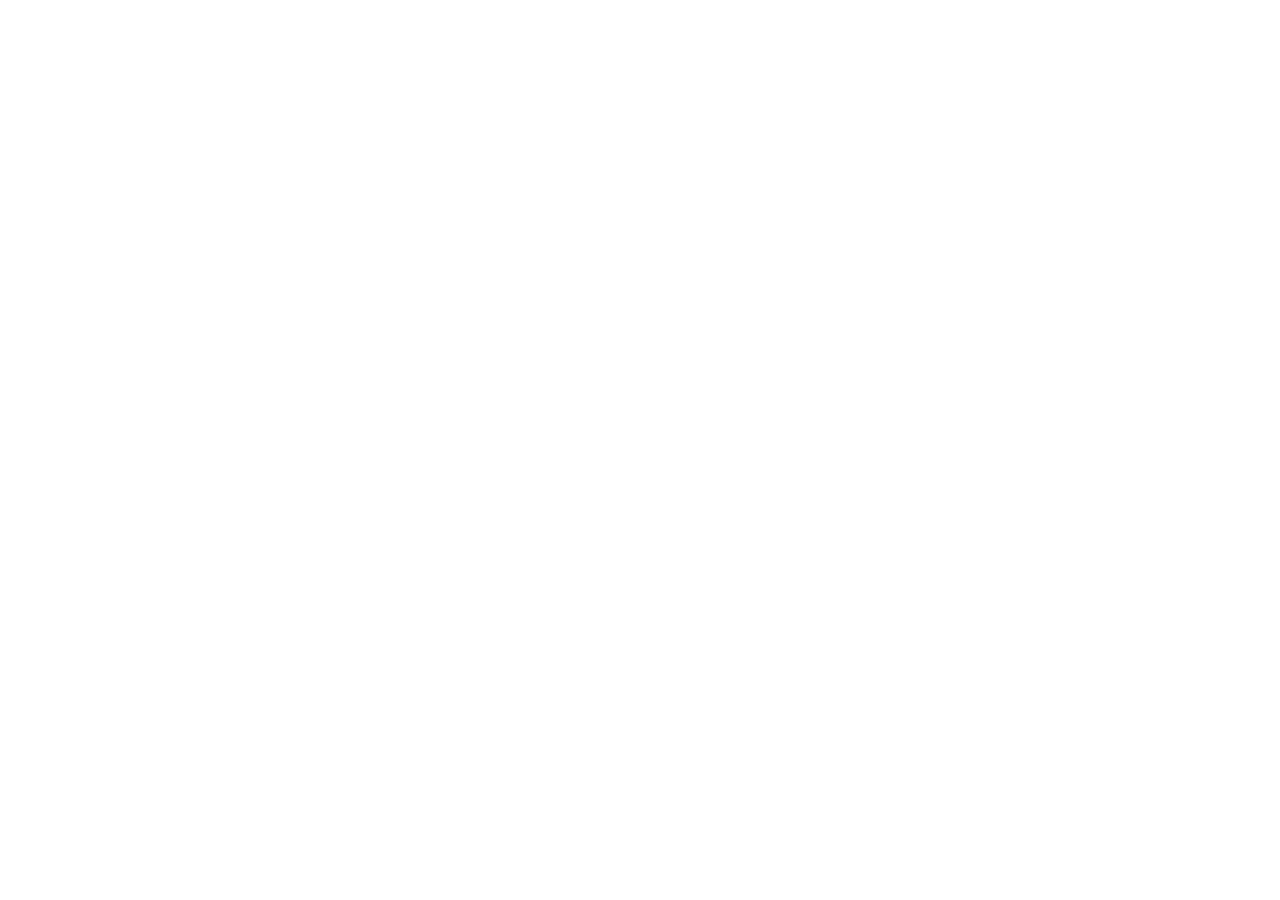
==== secondproject/index.html @ ed4fc935 "secondproject added" ====
<!DOCTYPE html>
<html lang="en">
<head>
  <meta charset="UTF-8">
  <title>Indian Flag</title>
  <link rel="stylesheet" href="style.css">
</head>
<body>

  <div class="flag">
    <div class="saffron"></div>
    <div class="white">
      <div class="chakra"></div>
    </div>
    <div class="green"></div>
  </div>

</body>
</html>
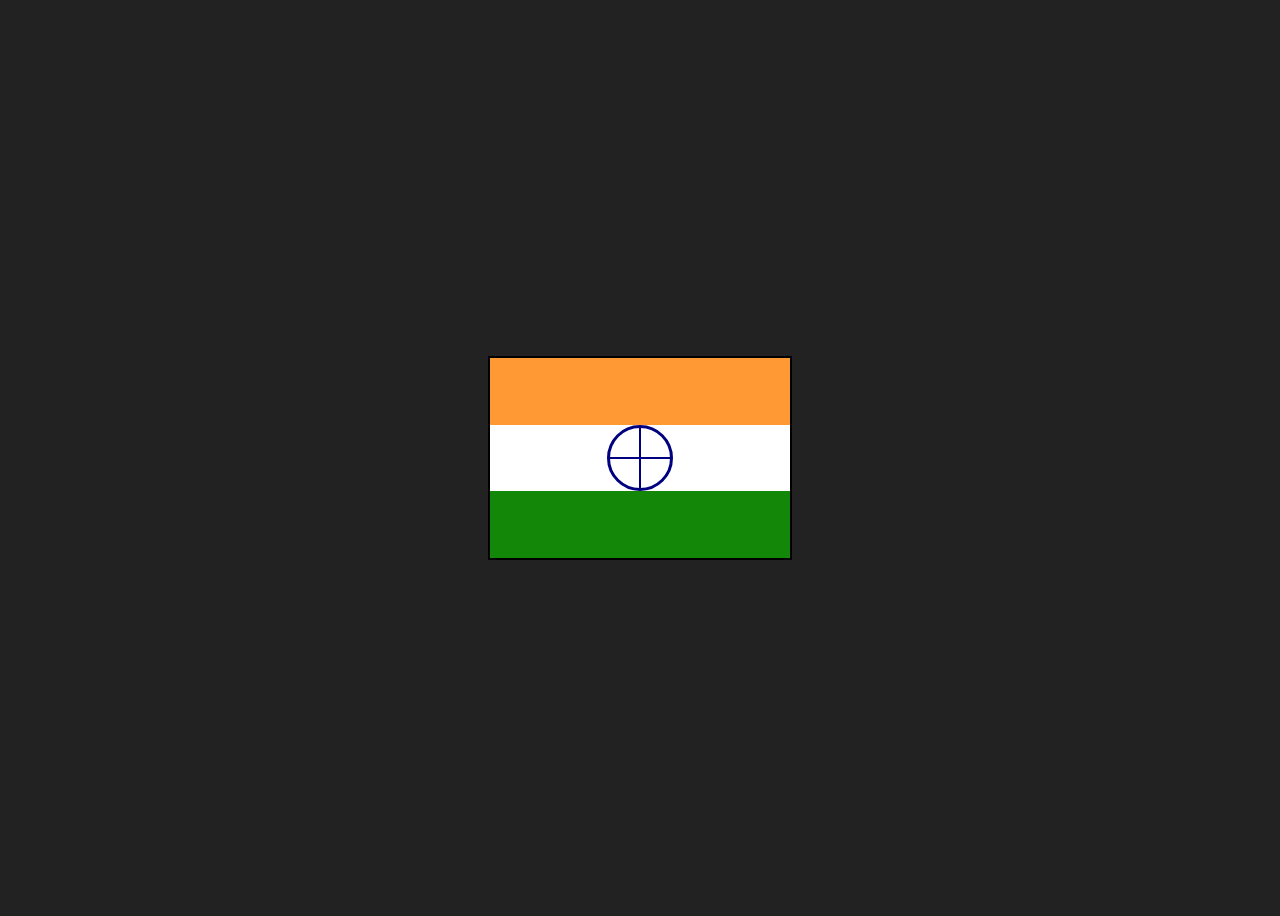
==== commit 3e33f962: "change in second project" ====
--- a/secondproject/index.html
+++ b/secondproject/index.html
@@ -3,7 +3,7 @@
 <head>
   <meta charset="UTF-8">
   <title>Indian Flag</title>
-  <link rel="stylesheet" href="style.css">
+  <link rel="stylesheet" href="index.css">
 </head>
 <body>
 
--- a/secondproject/index.css
+++ b/secondproject/index.css
@@ -0,0 +1,57 @@
+body {
+  display: flex;
+  justify-content: center;
+  align-items: center;
+  height: 100vh;
+  background: #222;
+}
+
+.flag {
+  width: 300px;
+  height: 200px;
+  border: 2px solid #000;
+}
+
+.saffron {
+  height: 33.33%;
+  background-color: #FF9933;
+}
+
+.white {
+  height: 33.33%;
+  background-color: white;
+  display: flex;
+  justify-content: center;
+  align-items: center;
+}
+
+.green {
+  height: 33.33%;
+  background-color: #138808;
+}
+
+/* Ashoka Chakra */
+.chakra {
+  width: 60px;
+  height: 60px;
+  border: 3px solid #000080;
+  border-radius: 50%;
+  position: relative;
+}
+
+/* Chakra spokes */
+.chakra::before,
+.chakra::after {
+  content: "";
+  position: absolute;
+  width: 2px;
+  height: 100%;
+  background: #000080;
+  left: 50%;
+  top: 0;
+  transform: translateX(-50%);
+}
+
+.chakra::after {
+  transform: translateX(-50%) rotate(90deg);
+}
